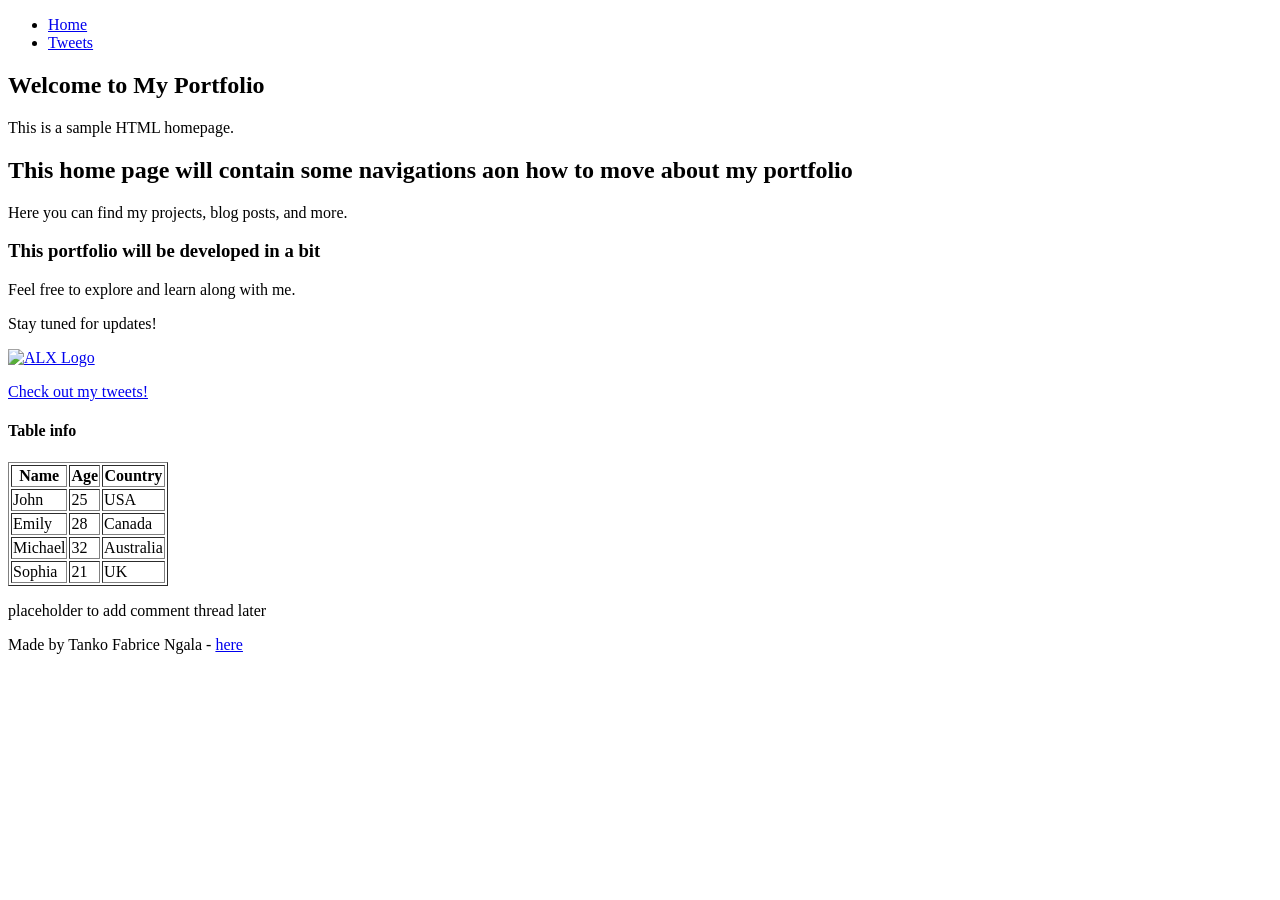
==== css_basic/index.html @ 1c93e14a "copied fikes to this repo" ====
<!DOCTYPE html>
<html lang="en">
<head>
  <meta charset="UTF-8">
  <title>Home – My First Portfolio</title>
</head>
<body>

  
  <header>
    <nav>
      <ul>
        <li><a href="index.html">Home</a></li>
        <li><a href="tweets.html">Tweets</a></li>
      </ul>
    </nav>
  </header>


  <main>
    
    <article>
      <h1>Welcome to My Portfolio</h1>
      <p>This is a sample HTML homepage.</p>
      <h2>This home page will contain some navigations aon how to move about my portfolio</h2>
      <p>Here you can find my projects, blog posts, and more.</p>
      <h3> This portfolio will be developed in a bit</h3>
      <p>Feel free to explore and learn along with me.</p>
      <p>Stay tuned for updates!</p>
         <a href="https://www.alxafrica.com/" target="_blank">
            <img src="https://i.ibb.co/gTDZZT8/ALX-Logo-07.png" alt="ALX Logo" width="200">
         </a>

      <p><a href="tweets.html">Check out my tweets!</a></p>

      <h4>Table info</h4>
       <table border="1">
        <thead>
          <tr>
            <th>Name</th>
            <th>Age</th>
            <th>Country</th>
          </tr>
        </thead>
        <tbody>
          <tr>
            <td>John</td>
            <td>25</td>
            <td>USA</td>
          </tr>
          <tr>
            <td>Emily</td>
            <td>28</td>
            <td>Canada</td>
          </tr>
          <tr>
            <td>Michael</td>
            <td>32</td>
            <td>Australia</td>
          </tr>
          <tr>
            <td>Sophia</td>
            <td>21</td>
            <td>UK</td>
          </tr>
        </tbody>
      </table>

    </article>

    
    <aside>
      <p>placeholder to add comment thread later</p>
    </aside>
  </main>

  <footer>
    <p>Made by Tanko Fabrice Ngala - <a href="https://github.com/Tanko99" target="_blank">here</a></p>
  </footer>

</body>
</html>
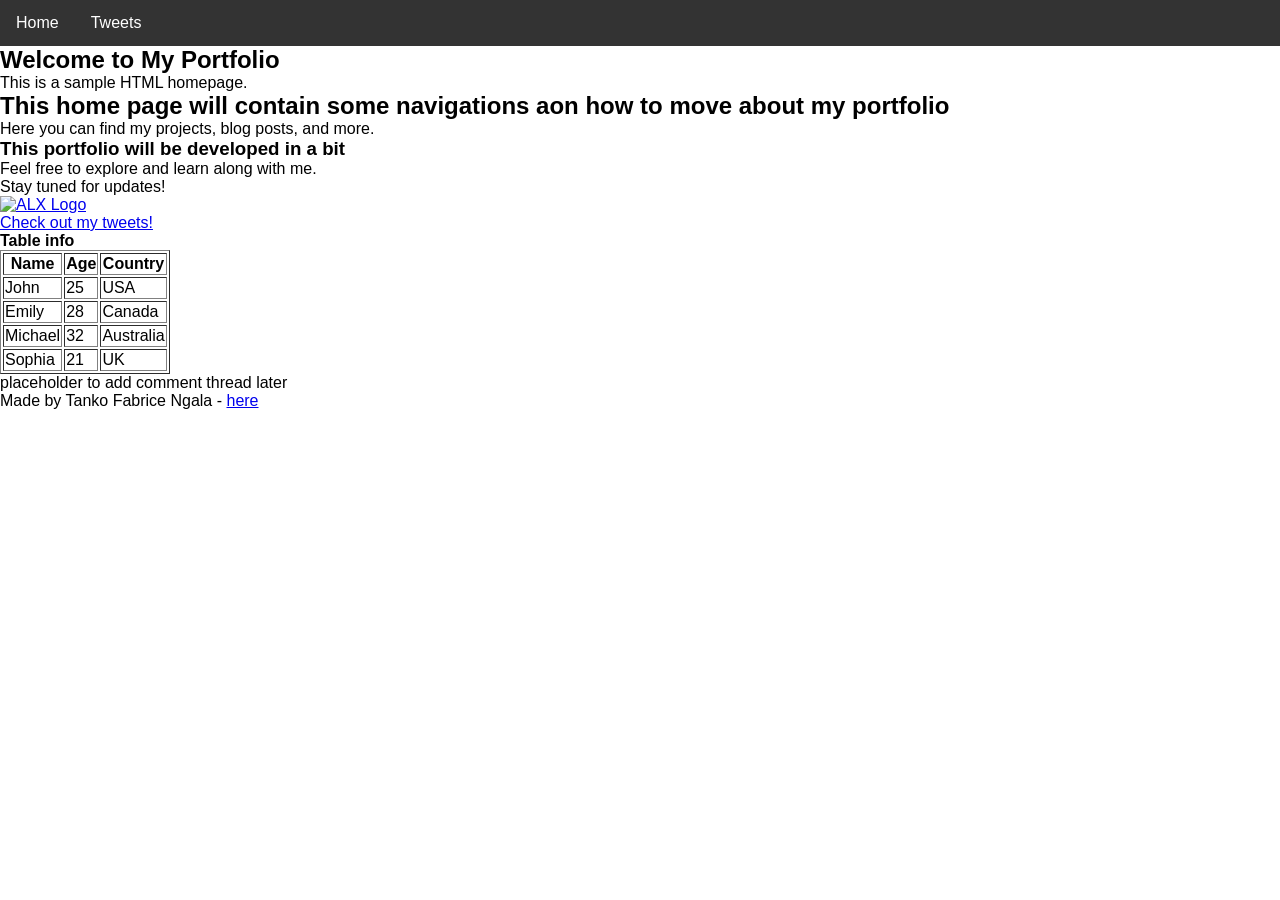
==== commit d64b29d8: "ADD STYLESHEET TO HTML FILES" ====
--- a/css_basic/index.html
+++ b/css_basic/index.html
@@ -3,6 +3,7 @@
 <head>
   <meta charset="UTF-8">
   <title>Home – My First Portfolio</title>
+  <link href="base.css" rel="stylesheet">
 </head>
 <body>
 
--- a/css_basic/base.css
+++ b/css_basic/base.css
@@ -0,0 +1,31 @@
+/* for the body */
+* {
+    margin: 0px;
+    box-sizing: border-box;
+    font-family: Arial, Helvetica, sans-serif;
+} 
+
+/* for navigation */
+ nav ul {
+    list-style-type: none;
+    margin: 0;
+    padding: 0;
+    overflow: hidden;
+    background-color: #333;
+}
+
+nav li {
+    float: left;
+}
+
+nav li a {
+    display: block;
+    color: white;
+    text-align: center;
+    padding: 14px 16px;
+    text-decoration: none;
+}
+
+nav li a:hover {
+    background-color: #111;
+}
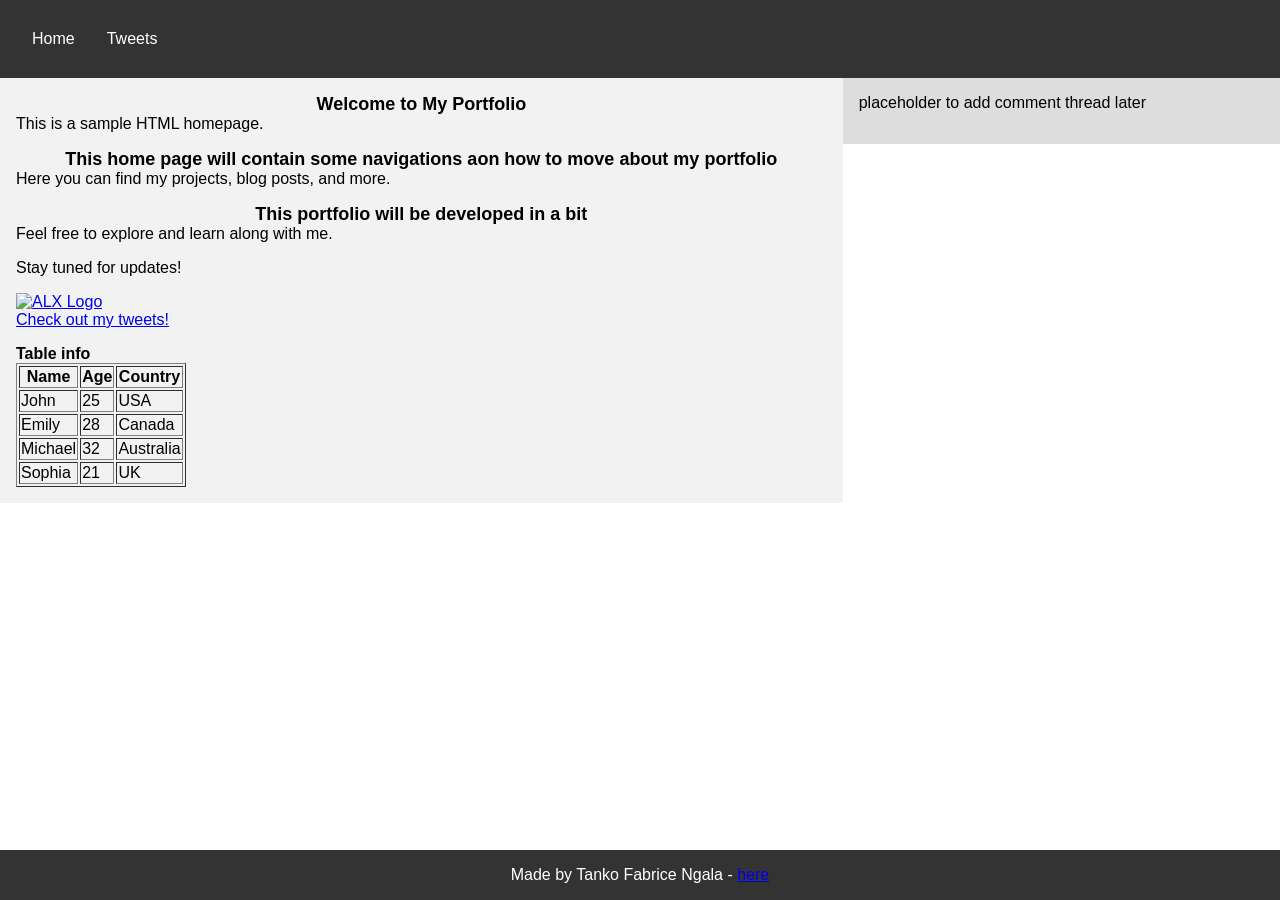
==== commit 1c532a50: "positioning in styles.css" ====
--- a/css_basic/index.html
+++ b/css_basic/index.html
@@ -4,6 +4,7 @@
   <meta charset="UTF-8">
   <title>Home – My First Portfolio</title>
   <link href="base.css" rel="stylesheet">
+   <link href="styles.css" rel="stylesheet">
 </head>
 <body>
 
--- a/css_basic/base.css
+++ b/css_basic/base.css
@@ -1,31 +1,9 @@
-/* for the body */
-* {
-    margin: 0px;
-    box-sizing: border-box;
-    font-family: Arial, Helvetica, sans-serif;
-} 
-
-/* for navigation */
- nav ul {
-    list-style-type: none;
-    margin: 0;
-    padding: 0;
-    overflow: hidden;
-    background-color: #333;
+main {
+    font-size: medium;
+    color: black;
 }
 
-nav li {
-    float: left;
-}
-
-nav li a {
-    display: block;
-    color: white;
+h1, h2, h3 {
     text-align: center;
-    padding: 14px 16px;
-    text-decoration: none;
-}
-
-nav li a:hover {
-    background-color: #111;
-}
+    font-size: large;
+}
--- a/css_basic/styles.css
+++ b/css_basic/styles.css
@@ -0,0 +1,78 @@
+/* 1. General body styling */
+* {
+    margin: 0px;
+    box-sizing: border-box;
+    font-family: Arial, Helvetica, sans-serif;
+}
+
+body {
+    display: flex;
+    flex-direction: column;
+    min-height: 100vh;
+}
+
+/* 2. Navigation styles */
+nav ul {
+    list-style-type: none;
+    margin: 0;
+    padding: 0;
+    overflow: hidden;
+    background-color: #333;
+}
+
+nav li {
+    float: left;
+}
+
+nav li a {
+    display: block;
+    color: white;
+    text-align: center;
+    padding: 14px 16px;
+    text-decoration: none;
+}
+
+nav li a:hover {
+    background-color: #111;
+}
+
+/* 3. Header and footer styling */
+header, footer {
+    background-color: #333;
+    color: white;
+    padding: 1rem;
+    text-align: center;
+}
+
+/* 4. Main container with article and aside */
+main {
+    display: flex;
+    flex-direction: row;
+    flex: auto;
+}
+
+/* 5. Article takes 2/3 of the width */
+article {
+    flex: 2;
+    padding: 1rem;
+    background-color: #f2f2f2;
+    overflow-y: auto;
+}
+
+/* 6. Aside takes 1/3 of the width */
+aside {
+    flex: 1;
+    padding: 1rem;
+    background-color: #ddd;
+    overflow-y: auto;
+}
+
+/* Optional: Make sure main fills available space */
+main, article, aside {
+    height: 100%;
+}
+
+/* Optional: Basic styling for content inside article/aside */
+article p, aside p {
+    margin-bottom: 1rem;
+}
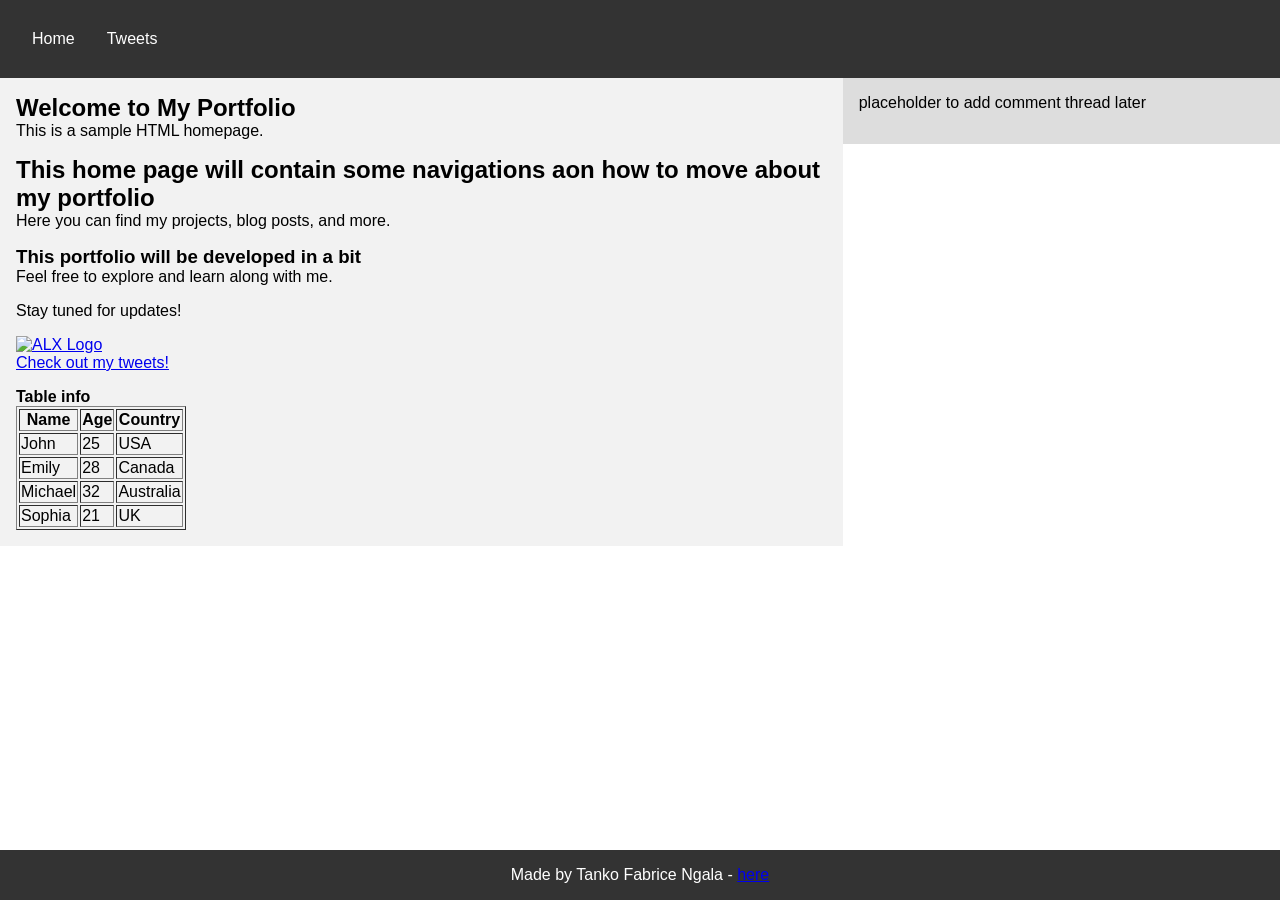
==== commit b308679c: "responsiveness" ====
--- a/css_basic/index.html
+++ b/css_basic/index.html
@@ -2,11 +2,11 @@
 <html lang="en">
 <head>
   <meta charset="UTF-8">
+   <meta name="viewport" content="width=device-width, initial-scale=1.0">
   <title>Home – My First Portfolio</title>
-  <link href="base.css" rel="stylesheet">
    <link href="styles.css" rel="stylesheet">
 </head>
-<body>
+<body class="works_on_smartphone">
 
   
   <header>
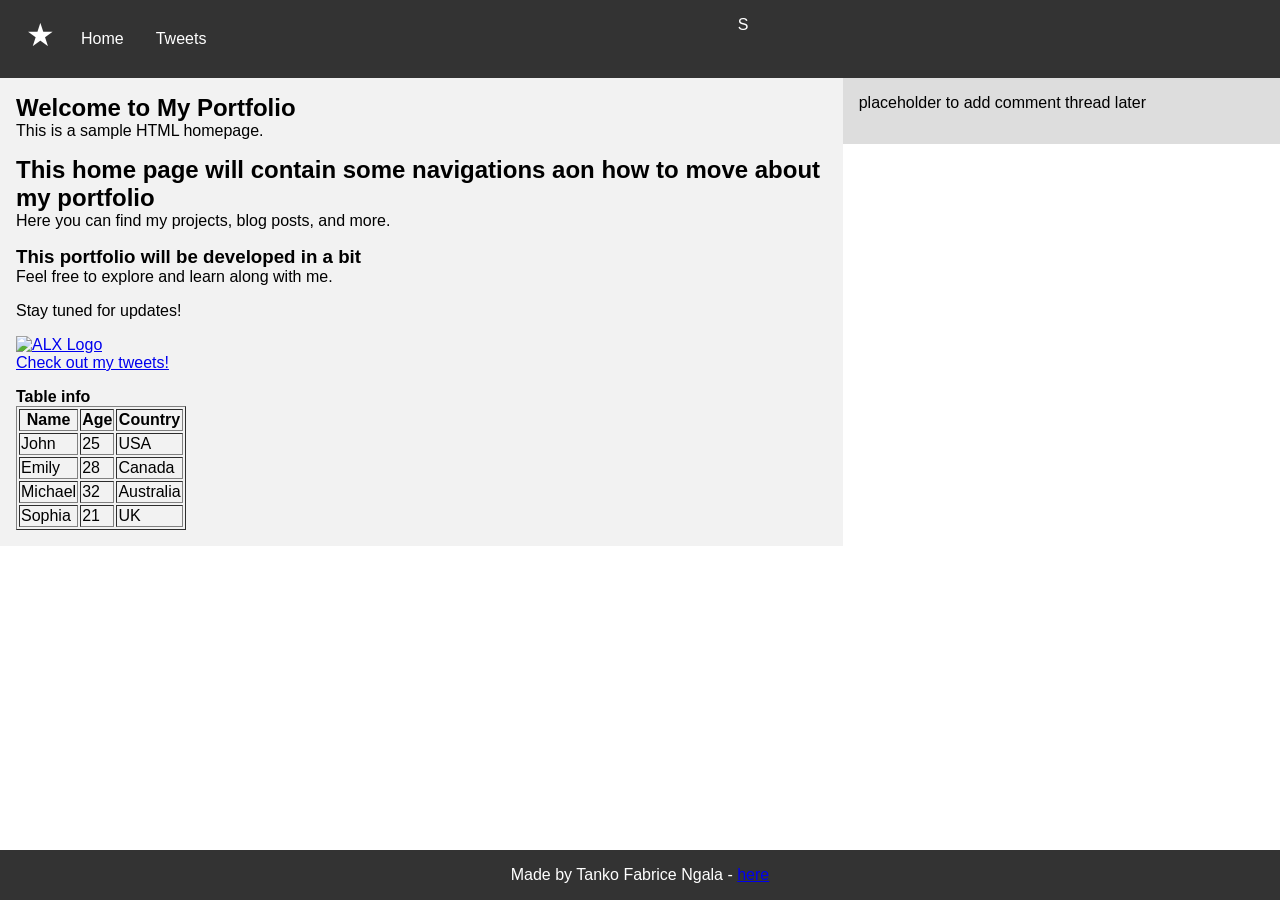
==== commit 4432d0f3: "some more stylings with logo" ====
--- a/css_basic/index.html
+++ b/css_basic/index.html
@@ -12,6 +12,7 @@
   <header>
     <nav>
       <ul>
+         <li class="logo">&#9733;</li>S
         <li><a href="index.html">Home</a></li>
         <li><a href="tweets.html">Tweets</a></li>
       </ul>
--- a/css_basic/styles.css
+++ b/css_basic/styles.css
@@ -76,3 +76,7 @@
 article p, aside p {
     margin-bottom: 1rem;
 }
+.logo {
+  font-size: 2em;
+  padding: 0 10px;
+}
